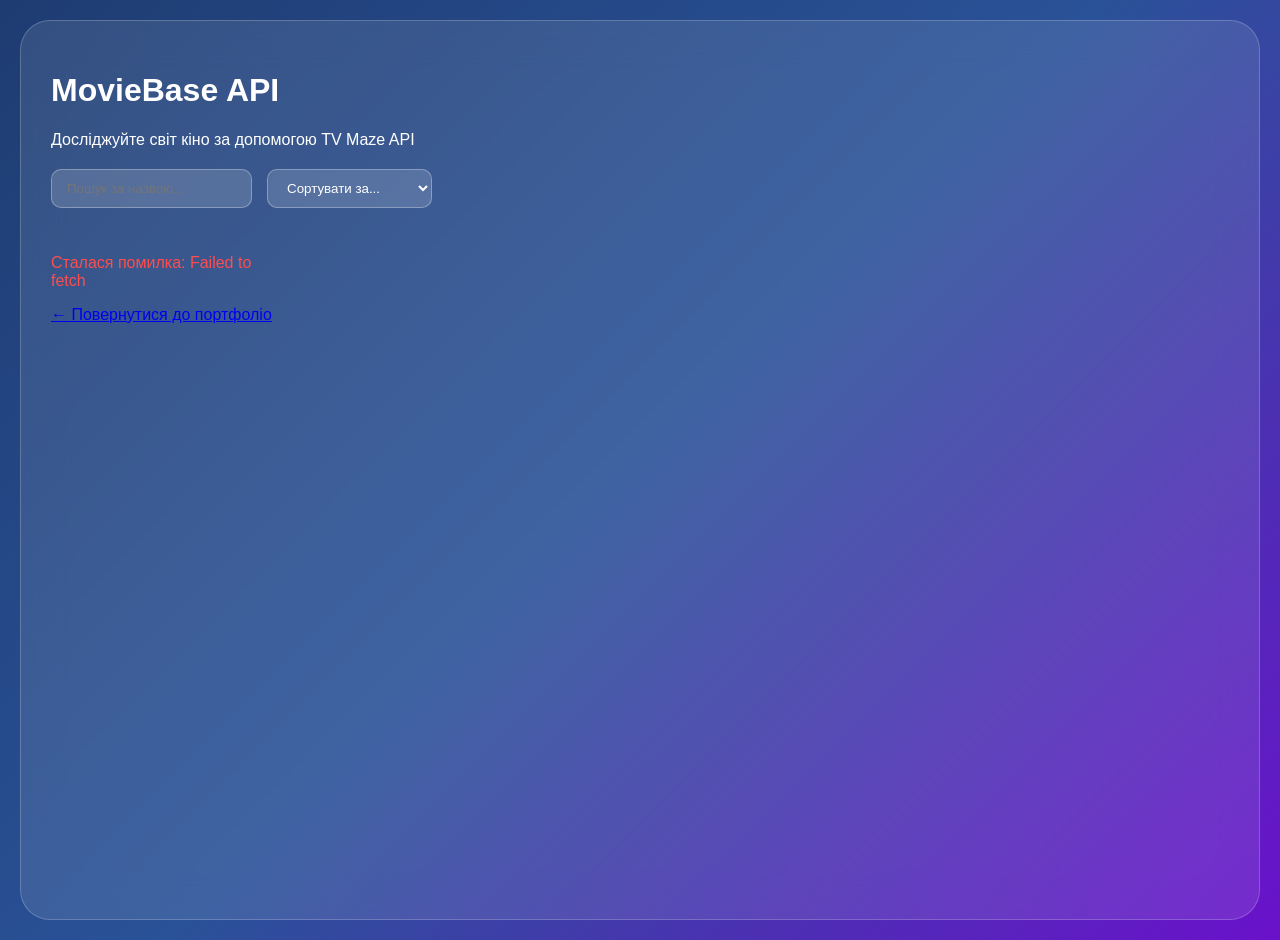
==== Lab-4-6/index.html @ 8238c933 "added the 4-6 lab and update some files there" ====
<!DOCTYPE html>
<html lang="uk">
<head>
    <meta charset="UTF-8">
    <meta name="viewport" content="width=device-width, initial-scale=1.0">
    <title>Лабораторна 4-6: Фільмова База</title>
    <link rel="stylesheet" href="style.css">
</head>
<body>
    <main>
        <header>
            <h1>MovieBase API</h1>
            <p>Досліджуйте світ кіно за допомогою TV Maze API</p>
        </header>

        <nav>
            <input type="text" id="search-input" placeholder="Пошук за назвою...">
            <select id="sort-select">
                <option value="default">Сортувати за...</option>
                <option value="name-asc">Назва (А-Я)</option>
                <option value="rating-desc">Рейтинг (Високий)</option>
            </select>
        </nav>

        <section id="movie-grid">
            <p>Завантаження фільмів...</p>
        </section>

        <footer id="status-bar">
            <a href="../index.html">← Повернутися до портфоліо</a>
        </footer>
    </main>

    <script src="script.js"></script>
</body>
</html>
---- Lab-4-6/style.css ----
body {
    margin: 0;
    min-height: 100vh;
    font-family: 'Segoe UI', sans-serif;
    background: linear-gradient(135deg, #1e3c72, #2a5298, #6a11cb);
    color: white;
    display: flex;
    justify-content: center;
    padding: 20px;
}

main {
    background: rgba(255, 255, 255, 0.1);
    backdrop-filter: blur(20px);
    -webkit-backdrop-filter: blur(20px);
    border: 1px solid rgba(255, 255, 255, 0.2);
    border-radius: 30px;
    padding: 30px;
    width: 100%;
    max-width: 1200px;
}

nav {
    display: flex;
    gap: 15px;
    margin: 20px 0;
}

input, select {
    background: rgba(255, 255, 255, 0.15);
    border: 1px solid rgba(255, 255, 255, 0.3);
    border-radius: 10px;
    padding: 10px 15px;
    color: white;
    outline: none;
}

#movie-grid {
    display: grid;
    grid-template-columns: repeat(auto-fill, minmax(200px, 1fr));
    gap: 20px;
    margin-top: 30px;
}

/* Картка фільму */
article {
    background: rgba(255, 255, 255, 0.05);
    border: 1px solid rgba(255, 255, 255, 0.1);
    border-radius: 15px;
    padding: 15px;
    transition: 0.3s transform ease;
}

article:hover {
    transform: translateY(-10px);
    background: rgba(255, 255, 255, 0.15);
}

article img {
    width: 100%;
    border-radius: 10px;
    margin-bottom: 10px;
}

article h3 { font-size: 1.1rem; margin: 10px 0 5px; }
article p { font-size: 0.85rem; opacity: 0.7; }

.rating { color: #f1c40f; font-weight: bold; }
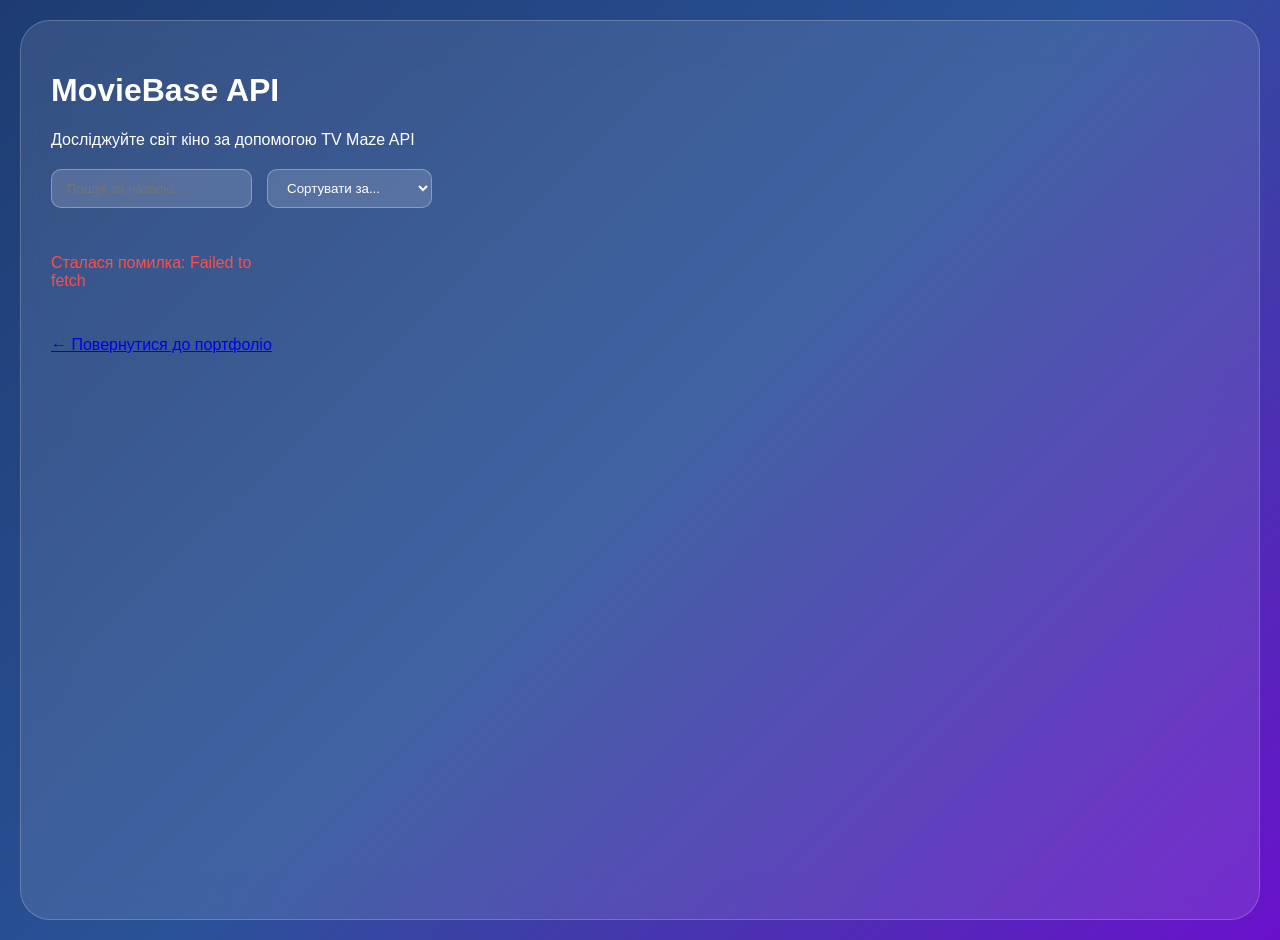
==== commit f398e0a4: "feat(Lab-4-6): add TV Maze API search, sorting, and pagination" ====
--- a/Lab-4-6/index.html
+++ b/Lab-4-6/index.html
@@ -26,6 +26,8 @@
             <p>Завантаження фільмів...</p>
         </section>
 
+        <div id="pagination" class="pagination"></div>
+
         <footer id="status-bar">
             <a href="../index.html">← Повернутися до портфоліо</a>
         </footer>
--- a/Lab-4-6/style.css
+++ b/Lab-4-6/style.css
@@ -65,4 +65,49 @@
 article h3 { font-size: 1.1rem; margin: 10px 0 5px; }
 article p { font-size: 0.85rem; opacity: 0.7; }
 
-.rating { color: #f1c40f; font-weight: bold; }+.rating { color: #f1c40f; font-weight: bold; }
+
+/* Пагінація */
+.pagination {
+    display: flex;
+    justify-content: center;
+    align-items: center;
+    gap: 15px;
+    margin-top: 30px;
+    flex-wrap: wrap;
+}
+
+.pagination button {
+    background: rgba(255, 255, 255, 0.15);
+    border: 1px solid rgba(255, 255, 255, 0.3);
+    border-radius: 10px;
+    padding: 10px 20px;
+    color: white;
+    font-family: inherit;
+    font-weight: bold;
+    cursor: pointer;
+    transition: background 0.3s, transform 0.2s, opacity 0.3s;
+    outline: none;
+}
+
+.pagination button:hover:not(:disabled) {
+    background: rgba(255, 255, 255, 0.3);
+    transform: translateY(-2px);
+}
+
+.pagination button:active:not(:disabled) {
+    transform: translateY(0);
+}
+
+.pagination button:disabled {
+    opacity: 0.4;
+    cursor: not-allowed;
+}
+
+.pagination span {
+    font-size: 1rem;
+    font-weight: 500;
+    text-shadow: 0 2px 4px rgba(0, 0, 0, 0.3);
+    min-width: 120px;
+    text-align: center;
+}
